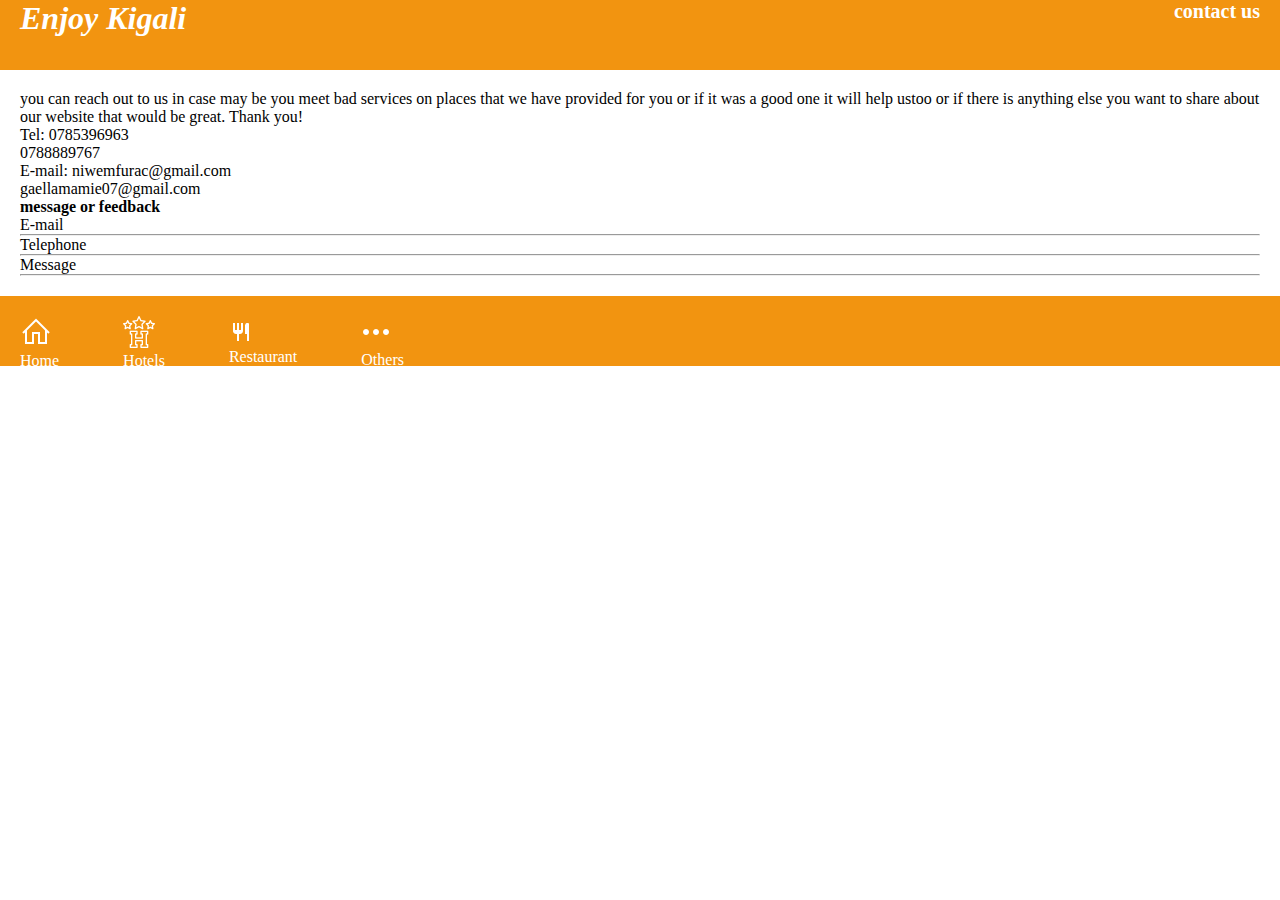
==== cont.html @ c26998a4 "my project files" ====
<!DOCTYPE html>
<html lang="en">
<head>
    <meta charset="UTF-8">
    <meta http-equiv="X-UA-Compatible" content="IE=edge">
    <meta name="viewport" content="width=device-width, initial-scale=1.0">
    <title>Document</title>
    <link rel="stylesheet" href="/styles/contact.css">
</head>
<body>
    <div>
        <div>
            <div class="header">
                <h1 class="logo">Enjoy Kigali</h1>
                <h4 class="contct"><a href="cont.html">contact us</a></h4>
    
            </div>
            <!-- <input type="search" placeholder="search..."> -->
            
    

        </div>
        <div class="body">
            <p>
                you can reach out to us in case may be you meet bad services 
                on places that we have provided for you or if it was a good one
                it will help ustoo or if there is anything else you want to share about
                our website that would be great. Thank you!
            </p>
            <p>
                Tel: 0785396963 <br>
                     0788889767
            </p>        
             
            
            <p> E-mail: niwemfurac@gmail.com <br>                 
                gaellamamie07@gmail.com
            </p>
            <h4>
                message or feedback
            </h4>
            <p>E-mail</p>
            <hr>
            <p>Telephone</p>
            <hr>
            <p>Message</p>
            <hr>
        </div>
        <div class="footer">
            <ul class="foot">
              <div>
                 <img src="/icons/icons8-home-32.png" alt="icon">
                 <li><a href="index.html">Home</a></li>
              </div>
              <div> 
                <img src="./icons/icons8-hotel-32.png" alt="icon">
                <li><a href="hotel.html">Hotels</a></li>
              </div>
              <div class="restau">
               <img src="./icons/restaurant-regular-24.png" alt="icon">
                <li><a href="restau.html">Restaurant</a></li>
              </div>
              <div>
              <img src="/icons/icons8-more-30.png" alt="icon">
                <li><a href="others.html">Others</a></li>
              </div>
            </ul>

        </div>
    </div>
</body>
</html>
---- styles/contact.css ----
*{
    margin: 0;
    box-sizing: border-box;
    padding: 0;
}
.header{
    background-color: #F29410;
    display: flex;
    justify-content: space-between;
    color: white;
    height: 70px;
}
.logo{
    padding-left: 20px;
    font-style: italic;
}
.contct{
    font-size: 20px;
    padding-right: 20px;
}
.contct a{
    text-decoration: none;
    color: white;
}
input{
    width:50%;
    height: 30px;
    outline-style: none;
   
    
}
 a{
    text-decoration: none;
    text-decoration-style: none;
}


.footer{
    background-color: #F29410;
    height:70px ;
    color: white;
}
.foot{
    display: flex;
    float: left;
    align-items: center;
    justify-content: space-between;
    list-style: none;
    gap: 4rem;
    padding: 20px;
}

.foot li a{
    text-decoration: none;
    color: white;

}
.body{
    padding: 20px;
    
}
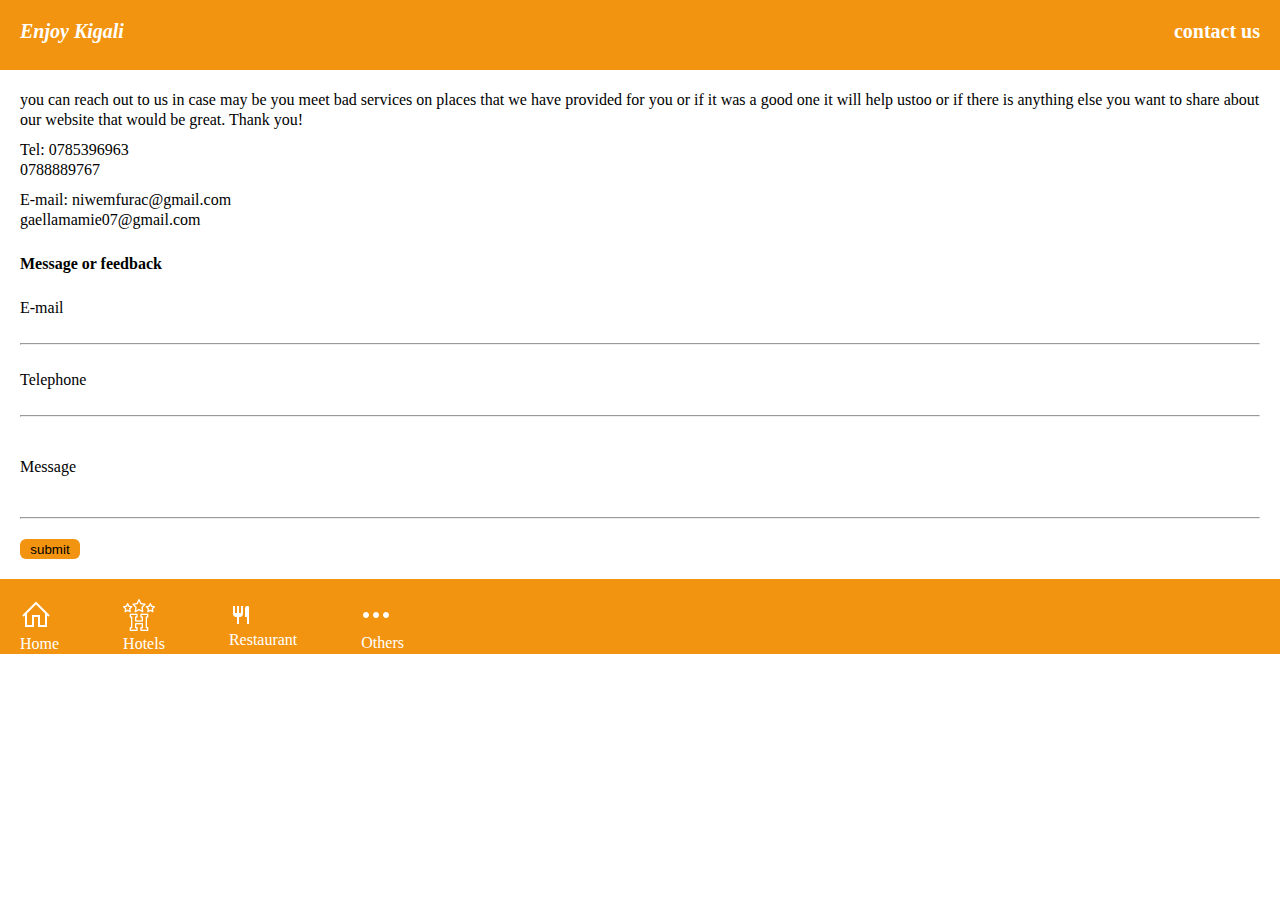
==== commit 150f5429: "adding menu page" ====
--- a/cont.html
+++ b/cont.html
@@ -5,7 +5,7 @@
     <meta http-equiv="X-UA-Compatible" content="IE=edge">
     <meta name="viewport" content="width=device-width, initial-scale=1.0">
     <title>Document</title>
-    <link rel="stylesheet" href="/styles/contact.css">
+    <link rel="stylesheet" href="./styles/contact.css">
 </head>
 <body>
     <div>
@@ -21,47 +21,60 @@
 
         </div>
         <div class="body">
+            <div class="para">
             <p>
                 you can reach out to us in case may be you meet bad services 
                 on places that we have provided for you or if it was a good one
                 it will help ustoo or if there is anything else you want to share about
                 our website that would be great. Thank you!
             </p>
+         </div>
+         <div class="tele">
             <p>
                 Tel: 0785396963 <br>
                      0788889767
             </p>        
-             
-            
+         </div>  
+            <div class="emai">
             <p> E-mail: niwemfurac@gmail.com <br>                 
                 gaellamamie07@gmail.com
             </p>
+          </div>
             <h4>
-                message or feedback
+                Message or feedback
             </h4>
+          <div class="ema">
             <p>E-mail</p>
             <hr>
+          </div>
+          <div class="teleph">
             <p>Telephone</p>
             <hr>
+          </div>
+          <div class="messa">
             <p>Message</p>
             <hr>
+          </div>
+          <div class="btn">
+              <button class="sub">submit</button>
+          </div>
         </div>
         <div class="footer">
             <ul class="foot">
               <div>
-                 <img src="/icons/icons8-home-32.png" alt="icon">
+                 <a href="index.html"><img src="./icons/icons8-home-32.png" alt="icon"></a>
                  <li><a href="index.html">Home</a></li>
               </div>
               <div> 
-                <img src="./icons/icons8-hotel-32.png" alt="icon">
+                <a href="hotel.html"><img src="./icons/icons8-hotel-32.png" alt="icon"></a>
                 <li><a href="hotel.html">Hotels</a></li>
               </div>
               <div class="restau">
-               <img src="./icons/restaurant-regular-24.png" alt="icon">
+               <a href="restau.html"><img src="./icons/restaurant-regular-24.png" alt="icon"></a>
                 <li><a href="restau.html">Restaurant</a></li>
               </div>
               <div>
-              <img src="/icons/icons8-more-30.png" alt="icon">
+               <a href="others.html"><img src="./icons/icons8-more-30.png" alt="icon"></a>
                 <li><a href="others.html">Others</a></li>
               </div>
             </ul>
--- a/styles/contact.css
+++ b/styles/contact.css
@@ -9,10 +9,12 @@
     justify-content: space-between;
     color: white;
     height: 70px;
+    padding-top: 20px;
 }
 .logo{
     padding-left: 20px;
     font-style: italic;
+    font-size: 20px;
 }
 .contct{
     font-size: 20px;
@@ -37,7 +39,7 @@
 
 .footer{
     background-color: #F29410;
-    height:70px ;
+    height:75px ;
     color: white;
 }
 .foot{
@@ -47,7 +49,9 @@
     justify-content: space-between;
     list-style: none;
     gap: 4rem;
-    padding: 20px;
+    /* padding: 20px; */
+    padding-top: 20px;
+    padding-left: 20px;
 }
 
 .foot li a{
@@ -55,7 +59,42 @@
     color: white;
 
 }
+.para{
+    line-height: 20px; 
+    padding-bottom: 10px;
+}
 .body{
     padding: 20px;
     
+    
+}
+.emai{
+    padding-bottom: 25px;
+    line-height: 20px;
+}
+.ema{
+    line-height: 70px; 
+}
+.tele{
+    padding-bottom: 10px;
+    line-height: 20px;
+}
+.teleph{
+    line-height: 70px;
+}
+.messa{
+    line-height: 100px;
+}
+
+.btn{
+    padding-top: 20px;
+}
+.sub{
+    background-color: #F29410;
+    outline-style: none;
+    border-style: none;
+    border-radius: 6px;
+    height: 20px;
+    width: 60px;
+    
 }